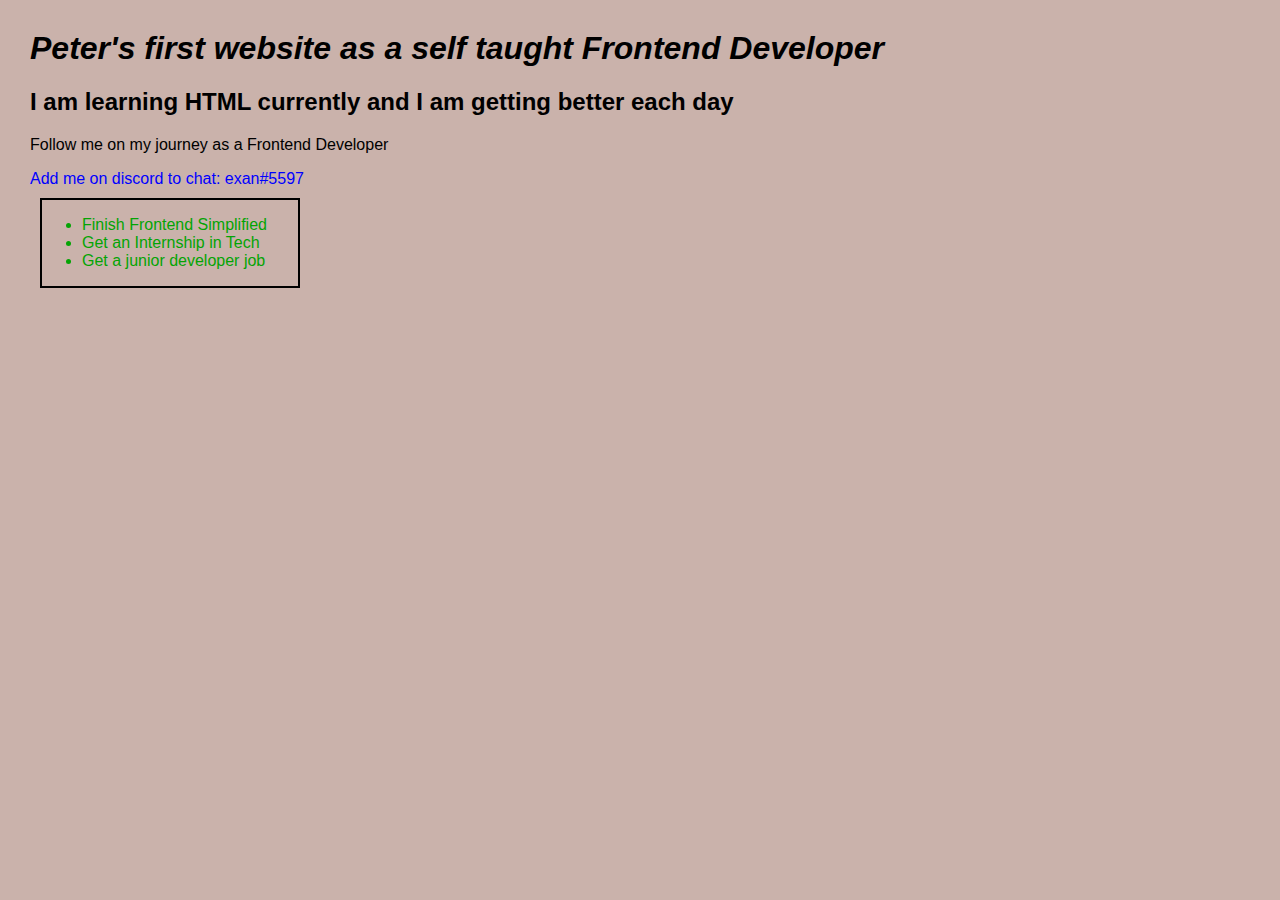
==== index.html @ de27639a "first commit" ====
<!DOCTYPE html>
<html lang="en">
  <head>
    <meta charset="UTF-8" />
    <meta http-equiv="X-UA-Compatible" content="IE=edge" />
    <meta name="viewport" content="width=device-width, initial-scale=1.0" />
    <title>Peter's website</title>
    <link rel="stylesheet" href="looks.css">
  </head>
  <body>
    <div>
      <h1>Peter's first website as a self taught Frontend Developer</h1>
      <h2>I am learning HTML currently and I am getting better each day</h2>
      <p>Follow me on my journey as a Frontend Developer</p>
    </div>
    <a href="https://discord.gg" target="_blank"
      >Add me on discord to chat: exan#5597</a
    >
    <div class="my-list">
      <ul>
        <li>Finish Frontend Simplified</li>
        <li>Get an Internship in Tech</li>
        <li>Get a junior developer job</li>
      </ul>
    </div>
    <div>
      <form action=""></form>
    </div>
  </body>
</html>
---- looks.css ----
body {
  font-family: Arial, Helvetica, sans-serif;
  font-size: medium;
  color: rgb(0, 0, 0);
  background-color: rgb(202, 178, 171);
  margin: 30px;
}
h1 {
  color: black;
  font-style: oblique;
}

a {
  color: blue;
  text-decoration: none;
}
a:hover {
  color: green;
}
a:active {
  color: red;
}
.my-list {
  color: rgb(4, 164, 4);
  border: 2px black solid;
  margin: 10px;
  margin-right: 950px;
  
}
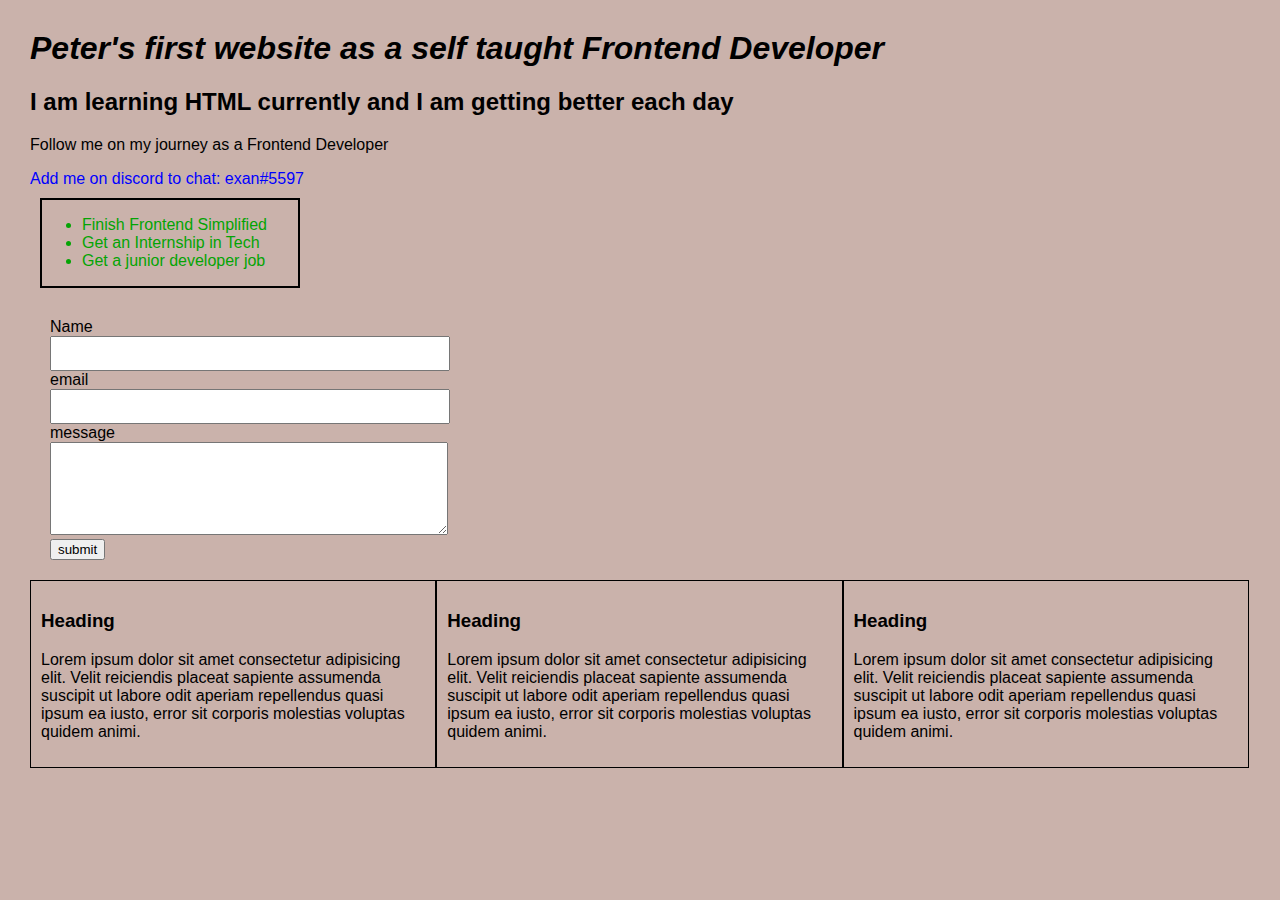
==== commit 7ed4f548: "second commit" ====
--- a/index.html
+++ b/index.html
@@ -24,7 +24,35 @@
       </ul>
     </div>
     <div>
-      <form action=""></form>
+      <form class="my-form" action=""><div class="form-group">
+        <label for="Name">Name</label>
+        <input type="text">
     </div>
+    <div class="form-group">
+        <label for="Email">email</label>
+        <input type="text">
+    </div>
+    <div class="form-group">
+        <label for="message">message</label>
+        <textarea name="message" id="10" cols="30" rows="5"></textarea>
+    </div>
+    <input class="button" type="submit" value="submit" name="">
+</form>
+<div class="block">
+  <h3>Heading</h3>
+  <p>Lorem ipsum dolor sit amet consectetur adipisicing elit. Velit reiciendis placeat sapiente assumenda suscipit ut labore odit aperiam repellendus quasi ipsum ea iusto, error sit corporis molestias voluptas quidem animi.</p>
+
+</div>
+<div class="block">
+  <h3>Heading</h3>
+  <p>Lorem ipsum dolor sit amet consectetur adipisicing elit. Velit reiciendis placeat sapiente assumenda suscipit ut labore odit aperiam repellendus quasi ipsum ea iusto, error sit corporis molestias voluptas quidem animi.</p>
+
+</div>
+<div class="block">
+  <h3>Heading</h3>
+  <p>Lorem ipsum dolor sit amet consectetur adipisicing elit. Velit reiciendis placeat sapiente assumenda suscipit ut labore odit aperiam repellendus quasi ipsum ea iusto, error sit corporis molestias voluptas quidem animi.</p>
+
+</div>
+    
   </body>
 </html>
--- a/looks.css
+++ b/looks.css
@@ -25,5 +25,43 @@
   border: 2px black solid;
   margin: 10px;
   margin-right: 950px;
-  
 }
+.categories {
+  border: 1px #ccc solid;
+  padding: 10px;
+  border-radius: 15px;
+}
+
+.categories ul {
+  padding: 0;
+  list-style: none;
+}
+
+.categories li {
+  padding-bottom: 8px;
+  border-bottom: dotted 1px #333;
+  list-style-image: url("./images/check.png");
+}
+.my-form {
+  padding: 20px;
+  margin-right: 800px;
+}
+.my form .form-group {
+  padding-bottom: 15px;
+}
+.my-form label {
+  display: block;
+}
+.my-form input[type="text"],
+.my-form textarea {
+  padding: 8px;
+  width: 100%;
+}
+
+.block {
+  float: left;
+  width: 33.3%;
+  border: 1px black solid;
+  padding: 10px;
+  box-sizing: border-box;
+}
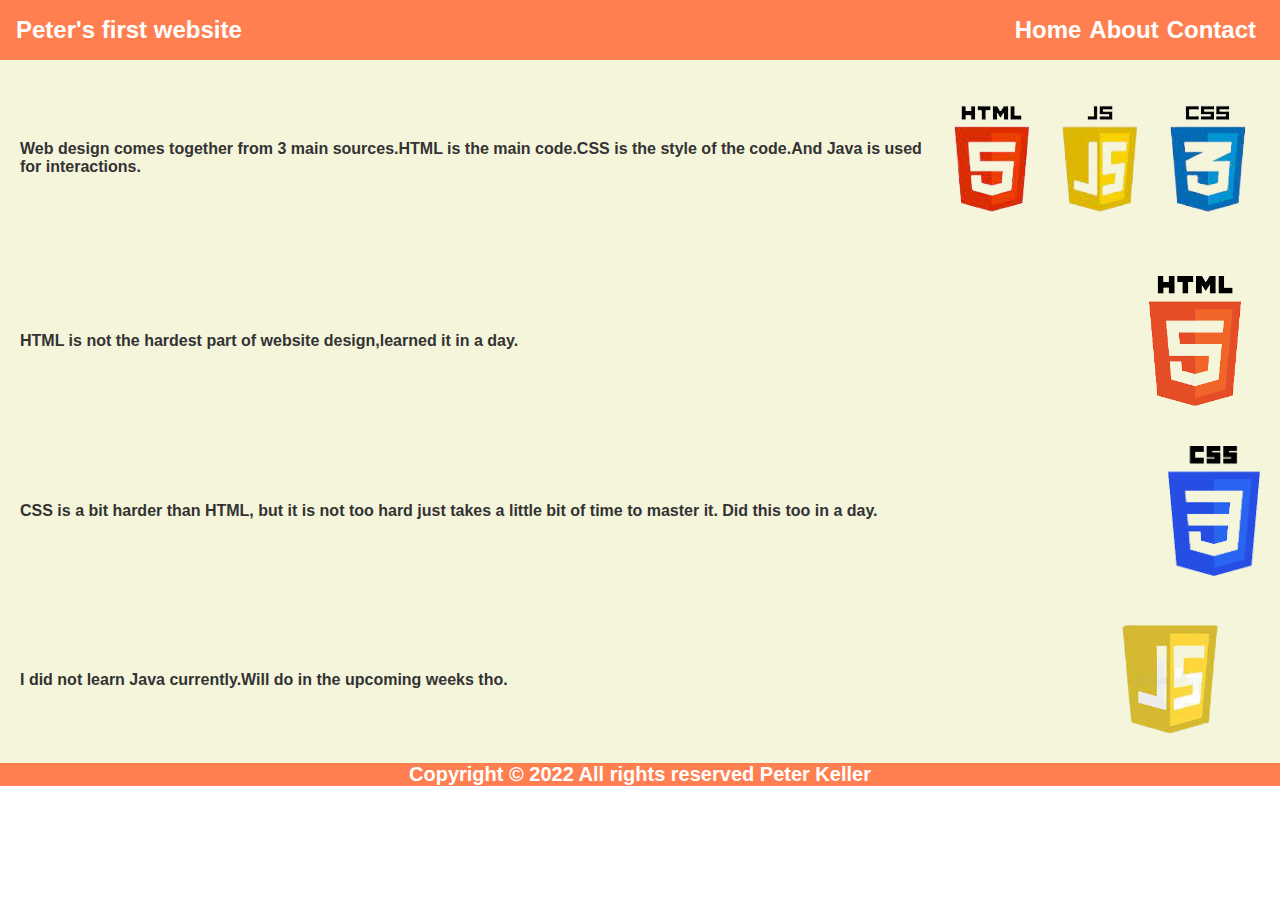
==== commit 84f9ea0b: "updated website" ====
--- a/index.html
+++ b/index.html
@@ -5,54 +5,47 @@
     <meta http-equiv="X-UA-Compatible" content="IE=edge" />
     <meta name="viewport" content="width=device-width, initial-scale=1.0" />
     <title>Peter's website</title>
-    <link rel="stylesheet" href="looks.css">
+    <link rel="stylesheet" href="looks.css" />
   </head>
   <body>
-    <div>
-      <h1>Peter's first website as a self taught Frontend Developer</h1>
-      <h2>I am learning HTML currently and I am getting better each day</h2>
-      <p>Follow me on my journey as a Frontend Developer</p>
-    </div>
-    <a href="https://discord.gg" target="_blank"
-      >Add me on discord to chat: exan#5597</a
-    >
-    <div class="my-list">
-      <ul>
-        <li>Finish Frontend Simplified</li>
-        <li>Get an Internship in Tech</li>
-        <li>Get a junior developer job</li>
-      </ul>
-    </div>
-    <div>
-      <form class="my-form" action=""><div class="form-group">
-        <label for="Name">Name</label>
-        <input type="text">
-    </div>
-    <div class="form-group">
-        <label for="Email">email</label>
-        <input type="text">
-    </div>
-    <div class="form-group">
-        <label for="message">message</label>
-        <textarea name="message" id="10" cols="30" rows="5"></textarea>
-    </div>
-    <input class="button" type="submit" value="submit" name="">
-</form>
-<div class="block">
-  <h3>Heading</h3>
-  <p>Lorem ipsum dolor sit amet consectetur adipisicing elit. Velit reiciendis placeat sapiente assumenda suscipit ut labore odit aperiam repellendus quasi ipsum ea iusto, error sit corporis molestias voluptas quidem animi.</p>
-
-</div>
-<div class="block">
-  <h3>Heading</h3>
-  <p>Lorem ipsum dolor sit amet consectetur adipisicing elit. Velit reiciendis placeat sapiente assumenda suscipit ut labore odit aperiam repellendus quasi ipsum ea iusto, error sit corporis molestias voluptas quidem animi.</p>
-
-</div>
-<div class="block">
-  <h3>Heading</h3>
-  <p>Lorem ipsum dolor sit amet consectetur adipisicing elit. Velit reiciendis placeat sapiente assumenda suscipit ut labore odit aperiam repellendus quasi ipsum ea iusto, error sit corporis molestias voluptas quidem animi.</p>
-
-</div>
-    
+    <section class="navbar">
+      <nav class="navbar">
+        <header>Peter's first website</header>
+        <ul class="links">
+          <li><a href="index.html">Home</a></li>
+          <li><a href="about.html">About</a></li>
+          <li><a href="contact.html">Contact</a></li>
+        </ul>
+      </nav>
+    </section>
+    <section class="description">
+      <p>
+        Web design comes together from 3 main sources.HTML is the main code.CSS is
+        the style of the code.And Java is used for interactions.
+      </p>
+      <img src="./images/all.png" alt="">
+    </section>
+    <section class="groups">
+      <div class="html">
+        <p>
+          HTML is not the hardest part of website design,learned it in a day.
+        </p>
+        <img src="./images/HTML-removebg-preview.png" alt="">
+      </div>
+      <div class="css">
+        <p>
+          CSS is a bit harder than HTML, but it is not too hard just takes a
+          little bit of time to master it. Did this too in a day.
+        </p>
+        <img src="./images/CSS-removebg-preview.png" alt="">
+      </div>
+      <div class="java">
+        <p>I did not learn Java currently.Will do in the upcoming weeks tho.</p>
+      <img src="./images/Java-removebg-preview.png" alt="">
+      </div>
+    </section>
+    <footer>
+      Copyright &copy; 2022 All rights reserved Peter Keller
+    </footer>
   </body>
 </html>
--- a/looks.css
+++ b/looks.css
@@ -1,67 +1,102 @@
-body {
+*{
+  box-sizing: border-box;
+  padding: 0;
+  margin: 0;
   font-family: Arial, Helvetica, sans-serif;
-  font-size: medium;
-  color: rgb(0, 0, 0);
-  background-color: rgb(202, 178, 171);
-  margin: 30px;
-}
-h1 {
-  color: black;
-  font-style: oblique;
 }
 
-a {
-  color: blue;
-  text-decoration: none;
-}
-a:hover {
-  color: green;
-}
-a:active {
-  color: red;
-}
-.my-list {
-  color: rgb(4, 164, 4);
-  border: 2px black solid;
-  margin: 10px;
-  margin-right: 950px;
-}
-.categories {
-  border: 1px #ccc solid;
-  padding: 10px;
-  border-radius: 15px;
+
+.navbar{
+  font-size: 24px;
+  font-weight: bold;
+  display: flex;
+  justify-content:space-between;
+  align-items: center;
+  width: 100%;
+  padding: 8px;  
+  background-color: coral;
+  color: #fff;
 }
 
-.categories ul {
-  padding: 0;
-  list-style: none;
+.navbar a{
+  text-decoration: none;
+  color: #fff;
 }
 
-.categories li {
-  padding-bottom: 8px;
-  border-bottom: dotted 1px #333;
-  list-style-image: url("./images/check.png");
-}
-.my-form {
-  padding: 20px;
-  margin-right: 800px;
-}
-.my form .form-group {
-  padding-bottom: 15px;
-}
-.my-form label {
-  display: block;
-}
-.my-form input[type="text"],
-.my-form textarea {
-  padding: 8px;
-  width: 100%;
+.navbar ul{
+  list-style: none;
+  display: flex;
+  justify-content: space-around;
+  align-items: center;
+ 
 }
 
-.block {
-  float: left;
-  width: 33.3%;
-  border: 1px black solid;
-  padding: 10px;
-  box-sizing: border-box;
+li{
+  margin-right: 8px;
 }
+
+.description{
+  display: flex;
+  justify-content: space-between;
+  align-items: center;
+  font-size: 16px;
+  color: #333;
+  padding: 20px;
+  font-weight: 600;
+  background-color: beige;
+}
+
+.groups{
+  color: #333;
+  font-size: 16px;
+  font-weight: 600;
+  background-color: beige ;
+}
+
+
+
+.html{
+  display: flex;
+  justify-content: space-between;
+  align-items: center;
+  padding: 20px;
+
+}
+
+.html img{
+  max-height: 130px;
+  max-width: 150px;
+}
+
+
+.css{
+  display: flex;
+  justify-content: space-between;
+  align-items: center;
+  padding: 20px;
+}
+.css img{
+  max-height: 130px;
+  max-width: 150px;
+}
+.java{
+  display: flex;
+  justify-content: space-between;
+  align-items: center;
+  padding: 20px;
+}
+
+.java img{
+  max-height: 130px;
+  max-width: 180px;
+}
+
+footer{
+  background-color: coral;
+  font-size: 20px;
+  font-weight: bold;
+  color: #fff;
+  display: flex;
+  justify-content: center;
+  align-items: center;
+}